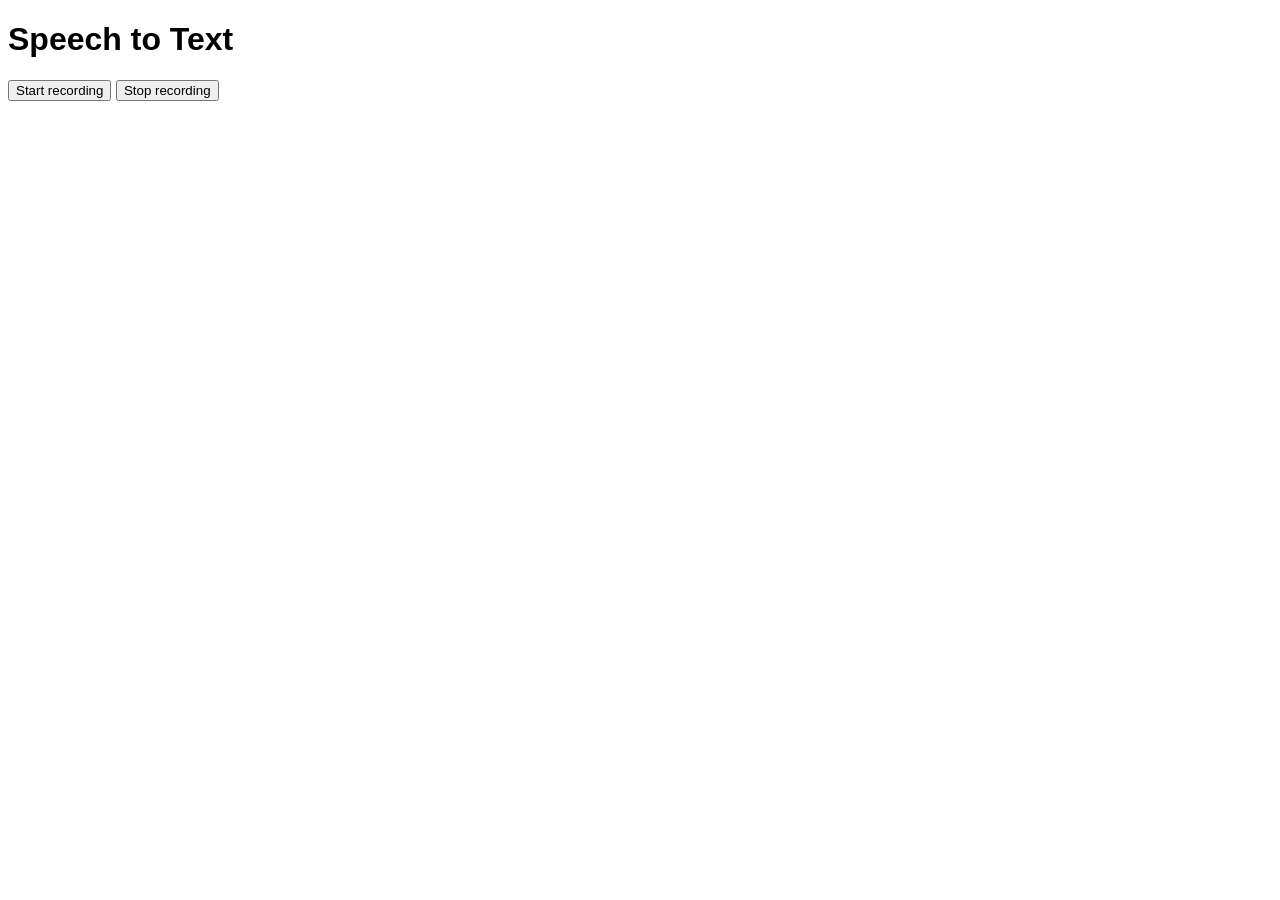
==== Assignment1/src/main/resources/static/index.html @ fbbebd17 "basic website Set up basic website need more css and fail handling" ====
<!DOCTYPE html>
<script>
	let chunks;
	let recorder;
	
	function startRecord(){
		chunks = [];
		navigator.mediaDevices
				.getUserMedia({video: false, audio: true})
				
				.then((stream) => {
					
					window.localStream = stream;
					console.log("Microphone access successful");
					
					recorder = new MediaRecorder(stream);
					recorder.start();
					
					console.log("recorder started")
					
				})
				.catch((err) => {
					console.error(`An error occurred: ${err}`);
				})
		}
		
	function stopRecord(){
		
		recorder.ondataavailable = (e) =>{
					chunks
					.push(e.data);}
					
		recorder.onstop = (e) =>{
			const audio = document.createElement("audio");
			audio.controls = true;
			const blob = new Blob(chunks, { type: recorder.mimeType});
			const audioURL = window.URL.createObjectURL(blob);
			audio.src = audioURL;
			const recordings = document.getElementById("recordings");
			const li = document.createElement("li");
			const delButton = document.createElement("button");
			delButton.textContent ="Delete record";
			delButton.addEventListener('click',() =>{
				li.remove();				
			});
			li.appendChild(audio)
			li.appendChild(delButton)
			recordings.appendChild(li);
			
						
			console.log("recorder stoppped");
		};
		recorder.stop();
		
		const tracks = window.localStream.getTracks();
		
		tracks.forEach((track) => {
			track.stop();
		});
		URL.revokeObjectURL(audioURL)
	};
	
	
</script>
<html>
<head>
    <meta charset="UTF-8">
    <title>Speech to Text</title>
	<link rel="stylesheet" href="css/style.css">
</head>

<body>
    <h1>Speech to Text</h1>
    <button type="button" onclick="startRecord()">Start recording</button>
	<button type="button" onclick="stopRecord()">Stop recording</button>
	<div class="container" >
		<ul id="recordings">
			
		</ul>
	</div>
</body>
</html>
---- Assignment1/src/main/resources/static/css/style.css ----
body{
	font-family: Arial,  sans-serif;
}

#recordings {
	list-style: none;
	padding: 0;
}
#recording li{
	margin-bottom: 10px;
}
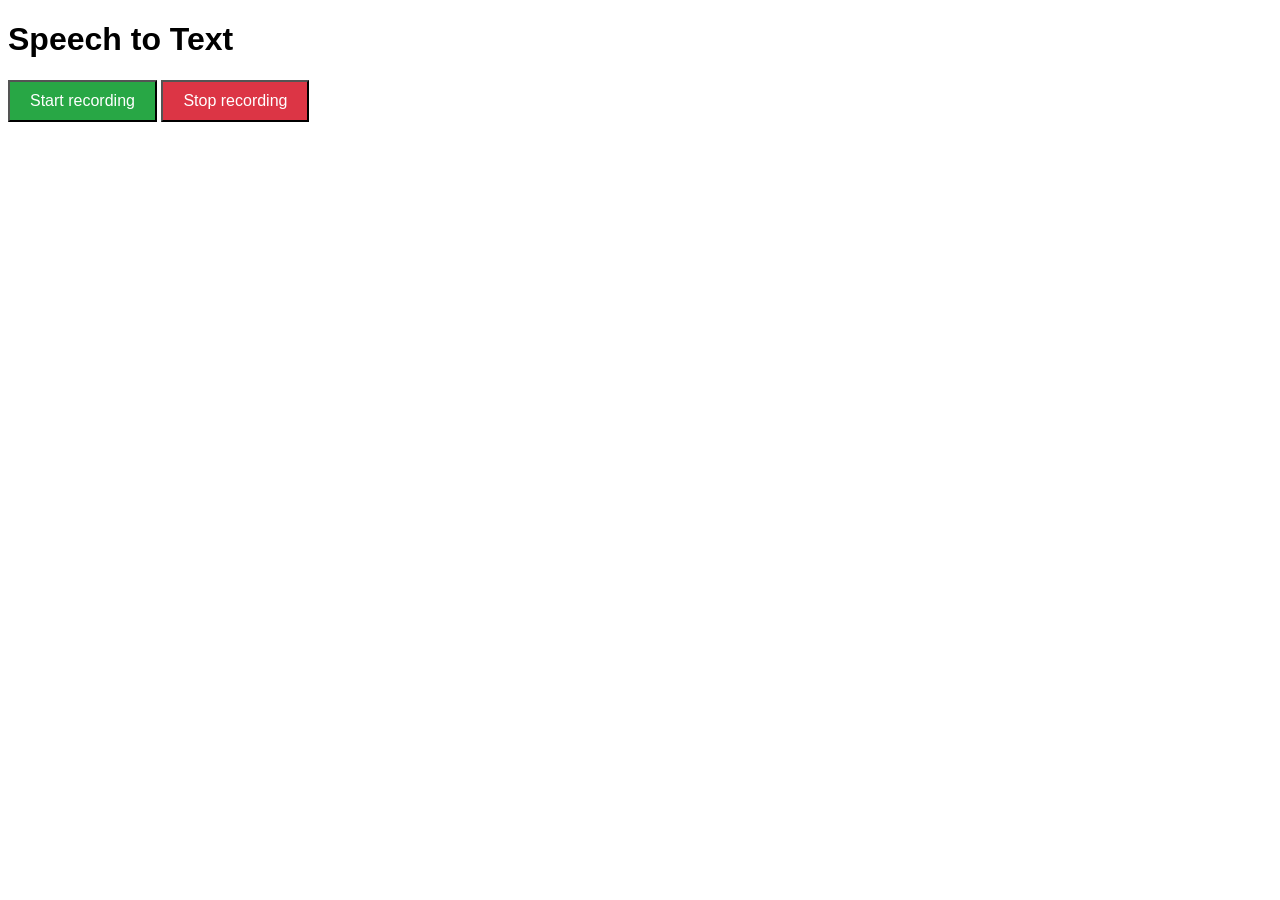
==== commit b864055a: "basic transcript and start, stop button indication" ====
--- a/Assignment1/src/main/resources/static/index.html
+++ b/Assignment1/src/main/resources/static/index.html
@@ -1,8 +1,44 @@
 
 <!DOCTYPE html>
+<html>
+<head>
+    <meta charset="UTF-8">
+    <title>Speech to Text</title>
+	<link rel="stylesheet" href="css/style.css">
+</head>
+
+<body>
+    <h1>Speech to Text</h1>
+    <button type="button" id="startBtn" class="btn-start" onclick="startRecord()">Start recording</button>
+	<button type="button" id="stopBtn" class="btn-stop" onclick="stopRecord()">Stop recording</button>
+	<div class="container" >
+		<ul id="recordings">
+			
+		</ul>
+	</div>
+	
+</body>
+</html>
 <script>
 	let chunks;
 	let recorder;
+	
+	const startBtn = document.getElementById('startBtn');
+	const stopBtn = document.getElementById('stopBtn');
+	
+	startBtn.addEventListener('click', () => {
+		//Disable start
+		startBtn.disabled = true;
+		//Enable stop
+		stopBtn.disabled = false;
+	});
+	
+	stopBtn.addEventListener('click', () => {
+		//Disable stop
+		stopBtn.disabled = true;
+		//Enable start
+		startBtn.disabled = false;
+	})
 	
 	function startRecord(){
 		chunks = [];
@@ -16,9 +52,6 @@
 					
 					recorder = new MediaRecorder(stream);
 					recorder.start();
-					
-					console.log("recorder started")
-					
 				})
 				.catch((err) => {
 					console.error(`An error occurred: ${err}`);
@@ -30,54 +63,75 @@
 		recorder.ondataavailable = (e) =>{
 					chunks
 					.push(e.data);}
-					
-		recorder.onstop = (e) =>{
+		
+		recorder.onstop = async (e) =>{
+			
+			// Create audio 
 			const audio = document.createElement("audio");
 			audio.controls = true;
+			
+			// Create Blob from audio
 			const blob = new Blob(chunks, { type: recorder.mimeType});
+			
+			//Send the audio to blob and wait for transcript
+			const transcript = await submitAudio(blob);
+			
+			//Create URL to play recorded audio
 			const audioURL = window.URL.createObjectURL(blob);
 			audio.src = audioURL;
+			
+			//Create p to display transcript
+			const transcriptText = document.createElement("p");
+			
+			//Add transcript to p
+			transcriptText.textContent = transcript;
+			
+			//Get recording list from web page
 			const recordings = document.getElementById("recordings");
+			
+			//Create a list item for recording
 			const li = document.createElement("li");
+			
+			//Create button for delete
 			const delButton = document.createElement("button");
 			delButton.textContent ="Delete record";
 			delButton.addEventListener('click',() =>{
+				URL.revokeObjectURL(audioURL)
 				li.remove();				
 			});
+			
+			//Add audio, transcript and delete button to the list item
 			li.appendChild(audio)
+			li.appendChild(transcriptText);
 			li.appendChild(delButton)
+			
+			//Add the whole list item to the page
 			recordings.appendChild(li);
-			
-						
-			console.log("recorder stoppped");
 		};
+		
 		recorder.stop();
+		
 		
 		const tracks = window.localStream.getTracks();
 		
 		tracks.forEach((track) => {
 			track.stop();
-		});
-		URL.revokeObjectURL(audioURL)
+		})
 	};
-	
-	
-</script>
-<html>
-<head>
-    <meta charset="UTF-8">
-    <title>Speech to Text</title>
-	<link rel="stylesheet" href="css/style.css">
-</head>
-
-<body>
-    <h1>Speech to Text</h1>
-    <button type="button" onclick="startRecord()">Start recording</button>
-	<button type="button" onclick="stopRecord()">Stop recording</button>
-	<div class="container" >
-		<ul id="recordings">
-			
-		</ul>
-	</div>
-</body>
-</html>+	async function submitAudio(blob){
+				//Create form data
+				const audioForm = new FormData();
+				audioForm.append('audio',blob, 'recording.webm');
+				
+				//Send the audio to endpoint
+				const response = await
+					fetch("/api/v1/audio/transcribe",{
+						method: "POST",
+						body: audioForm,
+					})
+				
+				// get the response transcript
+				const transcript = await response.text();
+				return transcript;
+			}
+</script>
--- a/Assignment1/src/main/resources/static/css/style.css
+++ b/Assignment1/src/main/resources/static/css/style.css
@@ -8,4 +8,16 @@
 }
 #recording li{
 	margin-bottom: 10px;
-}+}
+button{
+	padding: 10px 20px; font-size: 16px; cursor: pointer;
+}
+button:disabled{
+	background-color: #cccccc; cursor: not-allowed; color: #666666; 
+}
+.btn-start{
+	background-color: #28a745; color: white;
+}
+.btn-stop{
+	background-color: #dc3545; color: white;
+}
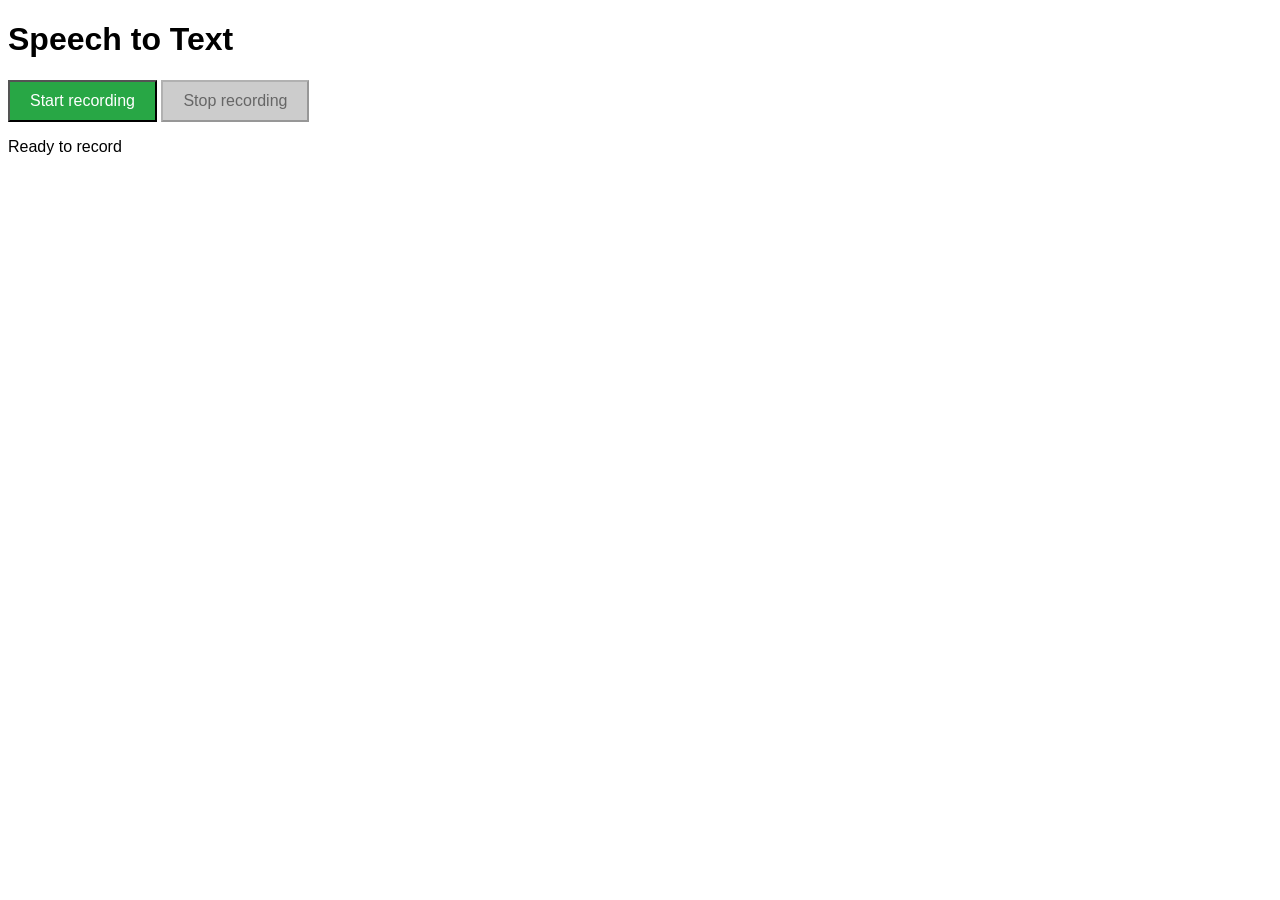
==== commit 30ef7971: "Finish Endpoint uptime" ====
--- a/Assignment1/src/main/resources/static/index.html
+++ b/Assignment1/src/main/resources/static/index.html
@@ -1,4 +1,3 @@
-
 <!DOCTYPE html>
 <html>
 <head>
@@ -10,7 +9,8 @@
 <body>
     <h1>Speech to Text</h1>
     <button type="button" id="startBtn" class="btn-start" onclick="startRecord()">Start recording</button>
-	<button type="button" id="stopBtn" class="btn-stop" onclick="stopRecord()">Stop recording</button>
+	<button type="button" id="stopBtn" class="btn-stop" onclick="stopRecord()" disabled>Stop recording</button>
+	<p id="recordStatus">Ready to record</p>
 	<div class="container" >
 		<ul id="recordings">
 			
@@ -41,6 +41,7 @@
 	})
 	
 	function startRecord(){
+		document.getElementById("recordStatus").textContent = "Recording...";
 		chunks = [];
 		navigator.mediaDevices
 				.getUserMedia({video: false, audio: true})
@@ -59,6 +60,7 @@
 		}
 		
 	function stopRecord(){
+		document.getElementById("recordStatus").textContent = "Recording stopped";
 		
 		recorder.ondataavailable = (e) =>{
 					chunks
